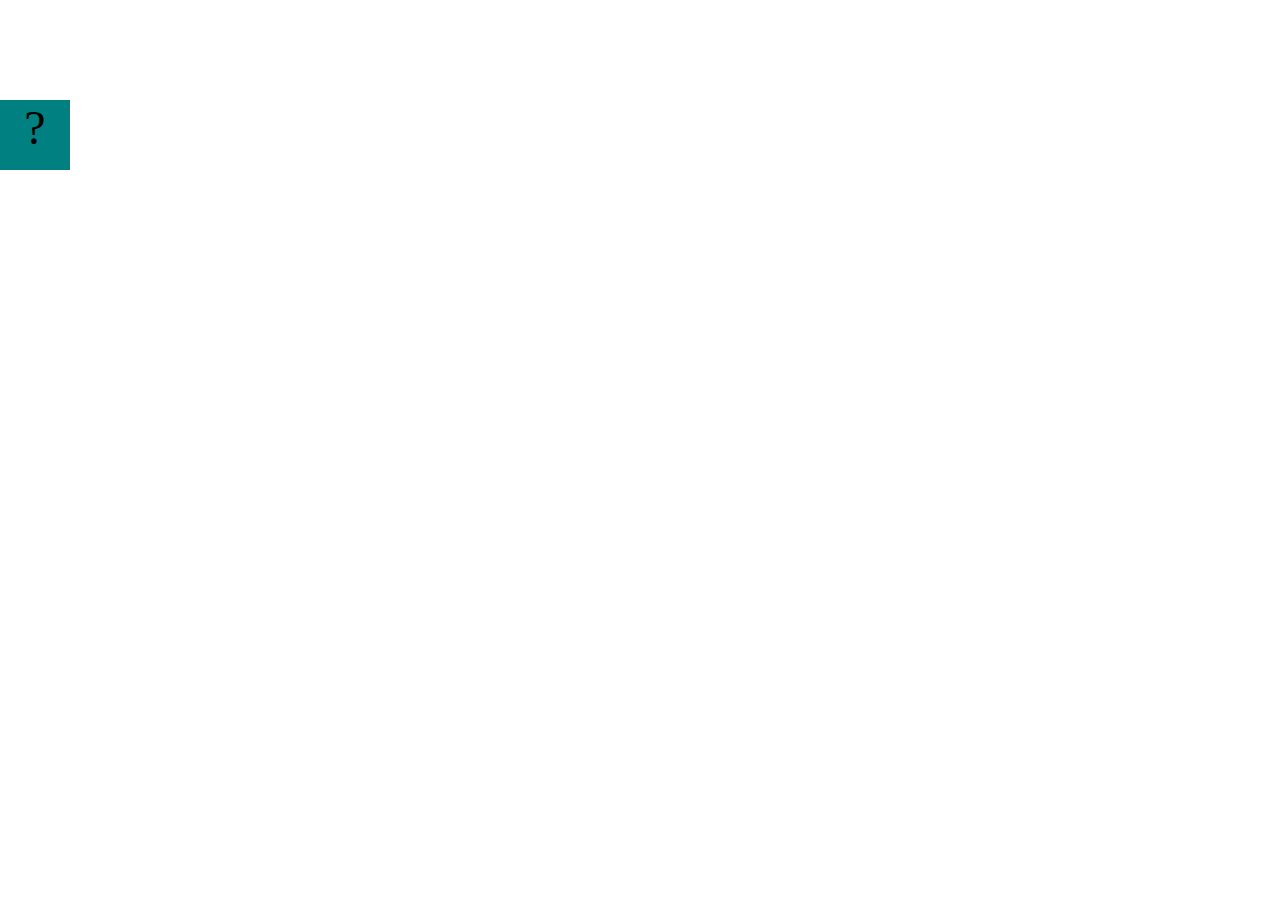
==== projects/bouncing-box/index.html @ 0e8d2a03 "Initial commit" ====
<!DOCTYPE html>
<html>
<head>
	<meta charset="utf-8">
	<title>Bouncing Box</title>
	<script src="jquery.min.js"></script>
	<style>
		.box {
			width: 70px;
			height: 70px;
			background-color: teal;
			font-size: 300%;
			text-align: center;
			user-select: none;
			display: block;
			position: absolute;
			top: 100px;
			left: 0px;  /* <--- Change me! */
		}
		.board{
			height: 100vh;
		}
	</style>
	<!-- 	<script src="//cdnjs.cloudflare.com/ajax/libs/jquery/2.1.1/jquery.min.js"></script> -->

</head>
<body class="board">
	<!-- HTML for the box -->
	<div class="box">?</div>

	<script>
		(function(){
			'use strict'
			/* global jQuery */

			//////////////////////////////////////////////////////////////////
			/////////////////// SETUP DO NOT DELETE //////////////////////////
			//////////////////////////////////////////////////////////////////
			
			var box = jQuery('.box');	// reference to the HTML .box element
			var board = jQuery('.board');	// reference to the HTML .board element
			var boardWidth = board.width();	// the maximum X-Coordinate of the screen

			// Every 50 milliseconds, call the update Function (see below)
			setInterval(update, 50);
			
			// Every time the box is clicked, call the handleBoxClick Function (see below)
			box.on('click', handleBoxClick);

			// moves the Box to a new position on the screen along the X-Axis
			function moveBoxTo(newPositionX) {
				box.css("left", newPositionX);
			}

			// changes the text displayed on the Box
			function changeBoxText(newText) {
				box.text(newText);
			}

			//////////////////////////////////////////////////////////////////
			/////////////////// YOUR CODE BELOW HERE /////////////////////////
			//////////////////////////////////////////////////////////////////
			
			// TODO 2 - Variable declarations 
			

			
			/* 
			This Function will be called 20 times/second. Each time it is called,
			it should move the Box to a new location. If the box drifts off the screen
			turn it around! 
			*/
			function update() {
				

			};

			/* 
			This Function will be called each time the box is clicked. Each time it is called,
			it should increase the points total, increase the speed, and move the box to
			the left side of the screen.
			*/
			function handleBoxClick() {
				


			};
		})();
	</script>
</body>
</html>
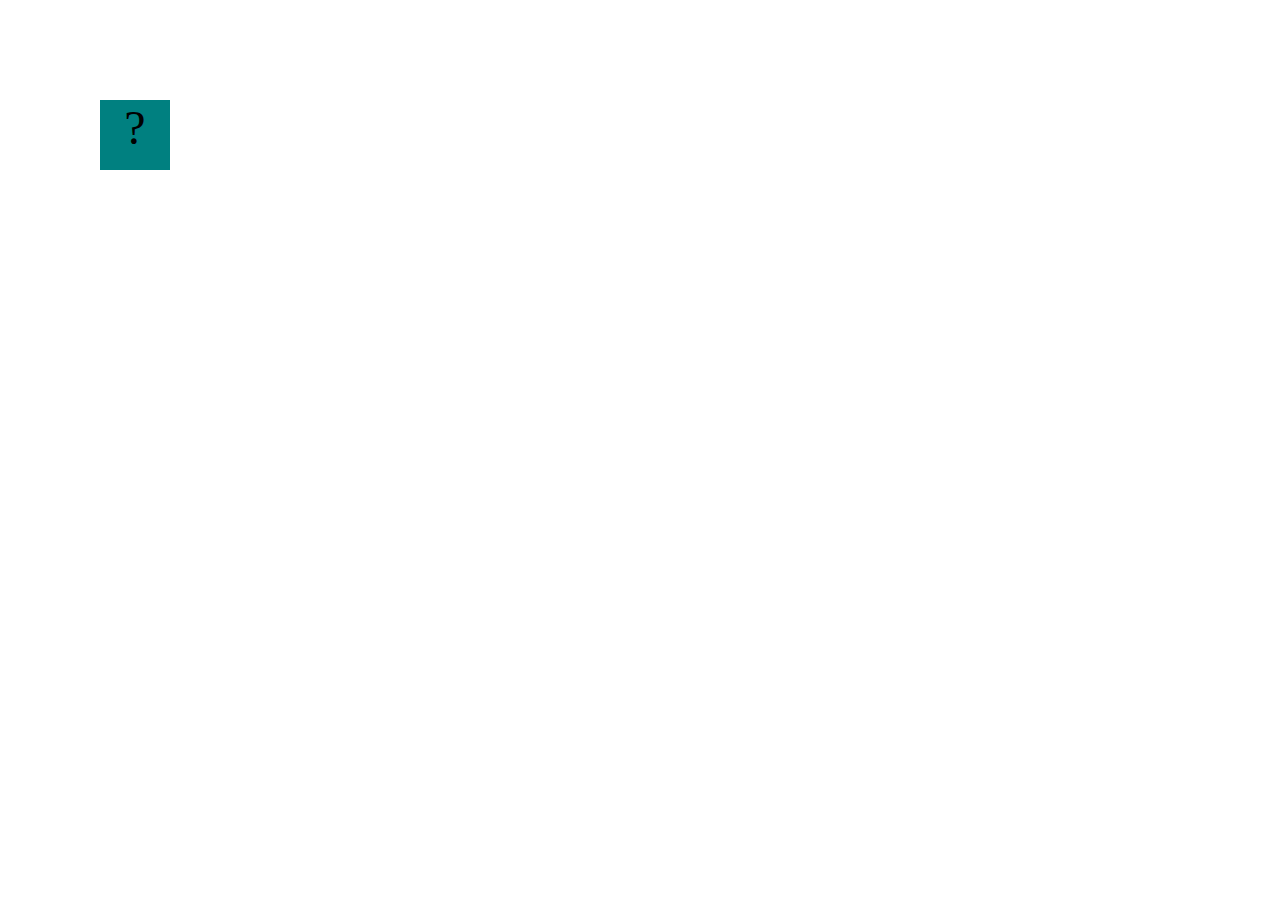
==== commit 3b17b545: "add bouncing box" ====
--- a/projects/bouncing-box/index.html
+++ b/projects/bouncing-box/index.html
@@ -15,7 +15,7 @@
 			display: block;
 			position: absolute;
 			top: 100px;
-			left: 0px;  /* <--- Change me! */
+			left: 100px;  /* <--- Change me! */
 		}
 		.board{
 			height: 100vh;
@@ -63,7 +63,9 @@
 			
 			// TODO 2 - Variable declarations 
 			
-
+			var positionX = speed;
+			var points = 0;
+			var speed = 10;
 			
 			/* 
 			This Function will be called 20 times/second. Each time it is called,
@@ -71,8 +73,15 @@
 			turn it around! 
 			*/
 			function update() {
-				
-
+				/* We Want to Increase the Value of positionX by 10 HERE */
+				positionX += speed;
+				moveBoxTo(positionX);
+				if (positionX > boardWidth) {
+					speed = -  speed;
+				}
+				if (positionX < 0) {
+					speed = speed + 9
+				}
 			};
 
 			/* 
@@ -81,8 +90,11 @@
 			the left side of the screen.
 			*/
 			function handleBoxClick() {
-				
+				positionX = speed;
+				speed += 3;
 
+				 points += 1;
+				changeBoxText(points);
 
 			};
 		})();
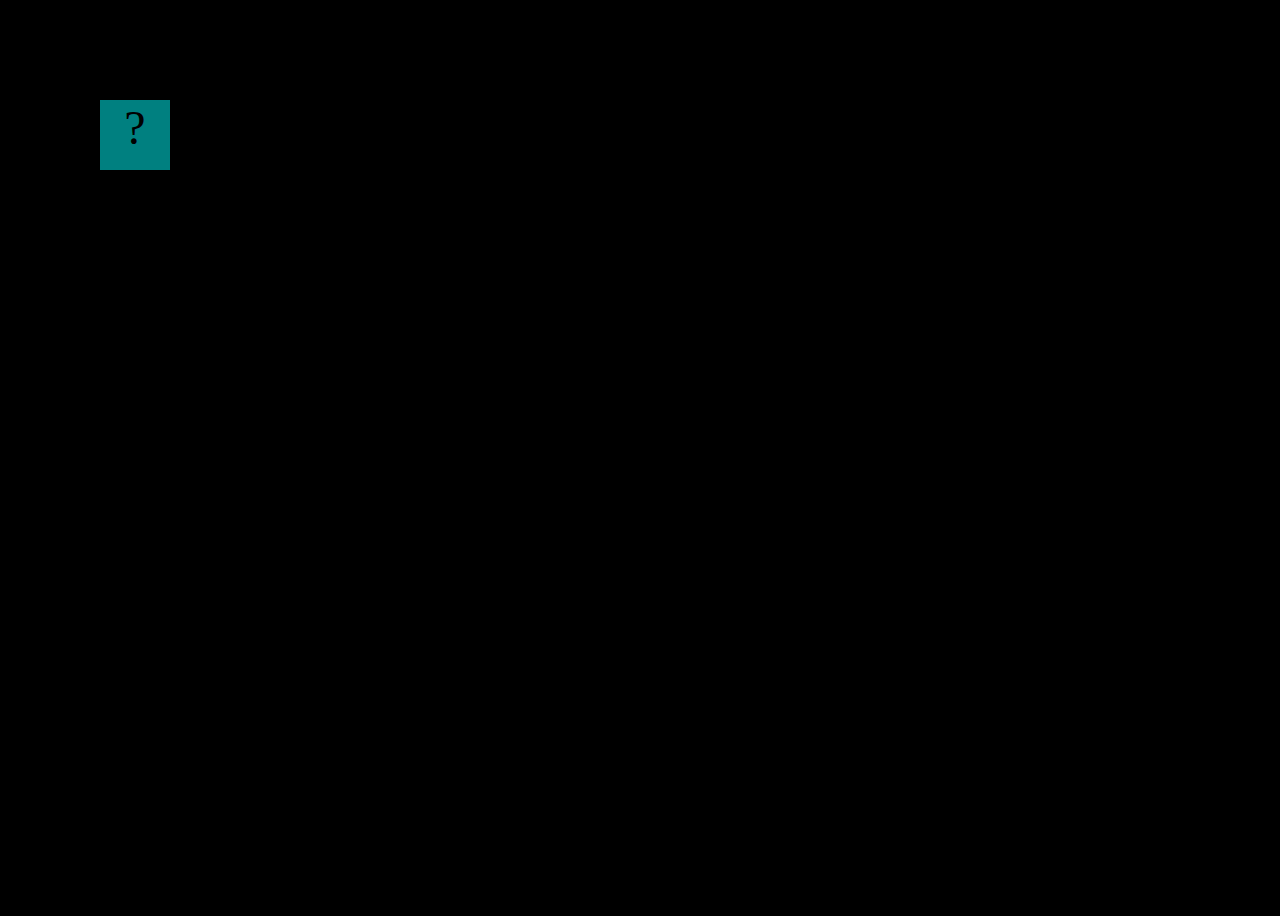
==== commit 22bb89af: "add bouncing box" ====
--- a/projects/bouncing-box/index.html
+++ b/projects/bouncing-box/index.html
@@ -5,6 +5,11 @@
 	<title>Bouncing Box</title>
 	<script src="jquery.min.js"></script>
 	<style>
+		body {
+			background-image: url(https://v.ftcdn.net/05/91/64/30/240_F_591643064_6vAYBDvzWwqG4nlaYhxljZfKx1aEgOjh.mp4);
+			background-color: black;
+		}
+
 		.box {
 			width: 70px;
 			height: 70px;
@@ -48,8 +53,9 @@
 			box.on('click', handleBoxClick);
 
 			// moves the Box to a new position on the screen along the X-Axis
-			function moveBoxTo(newPositionX) {
+			function moveBoxTo(newPositionX, newPositionY) {
 				box.css("left", newPositionX);
+				box.css("top", newPositionY)
 			}
 
 			// changes the text displayed on the Box
@@ -66,6 +72,9 @@
 			var positionX = speed;
 			var points = 0;
 			var speed = 10;
+			var positionY;
+			var speedY;
+			var boardHeight = jQuery(window).height();
 			
 			/* 
 			This Function will be called 20 times/second. Each time it is called,
@@ -75,7 +84,7 @@
 			function update() {
 				/* We Want to Increase the Value of positionX by 10 HERE */
 				positionX += speed;
-				moveBoxTo(positionX);
+				moveBoxTo(positionX, positionY);
 				if (positionX > boardWidth) {
 					speed = -  speed;
 				}
@@ -91,11 +100,15 @@
 			*/
 			function handleBoxClick() {
 				positionX = speed;
-				speed += 3;
 
 				 points += 1;
 				changeBoxText(points);
 
+				if (speed > 0) {
+					speed = speed + 3
+				} else if (speed < 0) {
+					speed = speed - 3
+				}
 			};
 		})();
 	</script>
